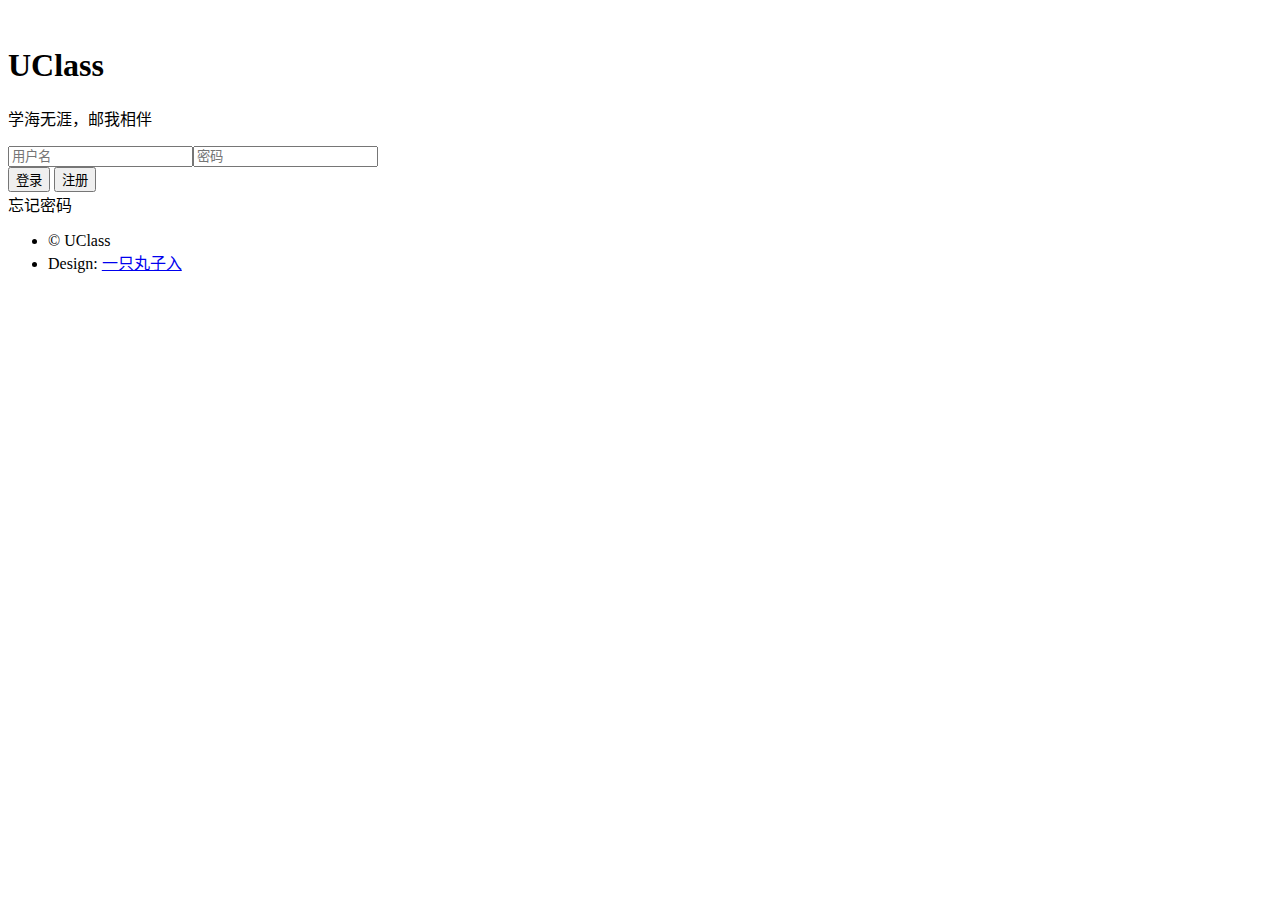
==== login-1.0/target/classes/templates/index.html @ 82695fa0 "登录界面1.0 鉴权需改进 无分类" ====
<!DOCTYPE HTML>
<!--
	Identity by HTML5 UP
	html5up.net | @ajlkn
	Free for personal and commercial use under the CCA 3.0 license (html5up.net/license)
-->
<html lang="zh-CN" xmlns:v-bind="http://www.w3.org/1999/xhtml">
	<head>
		<title>UClass 邮伴</title>
		<meta charset="utf-8" />
		<meta name="viewport" content="width=device-width, initial-scale=1, user-scalable=no" />
		<link rel="stylesheet" href="assets/css/main.css" />
		<script src="https://cdn.jsdelivr.net/npm/vue/dist/vue.js"></script>
		<script src="https://unpkg.com/axios/dist/axios.min.js"></script>
		<noscript><link rel="stylesheet" href="assets/css/noscript.css" /></noscript>
	</head>
	<body class="is-preload">

		<!-- Wrapper -->
			<div id="wrapper">

				<!-- Main -->
					<section id="main">
						<header>
							<span class="avatar"><img src="images/avatar.jpg" alt="" /></span>
							<h1>UClass</h1>
							<p>学海无涯，邮我相伴</p>
						</header>
						<footer id="app">
							<table>
								<tr>
									<input placeholder="用户名" type="text" v-model="username">
								</tr>
								<tr>
									<input placeholder="密码" type="password" v-model="password">
								</tr>
							</table>
							<button @click="login">登录</button>
							<button @click="register">注册</button>
							<br/>
							<a>忘记密码</a>
						</footer>

					</section>

				<!-- Footer -->
					<footer id="footer">
						<ul class="copyright">
							<li>&copy; UClass</li><li>Design: <a href="https://wangziyu.monster">一只丸子入</a></li>
						</ul>
					</footer>

			</div>

		<!-- Scripts -->
			<script>
				if ('addEventListener' in window) {
					window.addEventListener('load', function() { document.body.className = document.body.className.replace(/\bis-preload\b/, ''); });
					document.body.className += (navigator.userAgent.match(/(MSIE|rv:11\.0)/) ? ' is-ie' : '');
				}

			var app = new Vue({
				el:'#app',
				data:{
					username:'',
					password:'',
				},
				methods:{
					login(){
						console.log(this.username+" "+this.password);
						axios.post('http://localhost:8094/login',
								{
									'username':this.username,
									'password':this.password,
								},
								{
									headers:{
										// @RequestParam需要使用如下这种type进行数据传输
										'Content-Type':'application/x-www-form-urlencoded',
									},
									// 这个其实是在模仿qs库对传输的data进行处理，也可以直接调用qs库
									// 见 https://blog.csdn.net/u011332271/article/details/100515870
									// https://blog.csdn.net/qq_43681948/article/details/102815325
									transformRequest: [
										function(data) {
											let ret = "";
											for (let it in data) {
												ret +=
														encodeURIComponent(it) +
														"=" +
														encodeURIComponent(data[it]) +
														"&";
											}
											return ret;
										}
									],
								}).then(function(response){
							console.log(response);
						}).catch(function(error){
							console.log(error);
						});
					},
					register(){
						console.log("注册");
					}
				}
			})
		</script>


	</body>
</html>
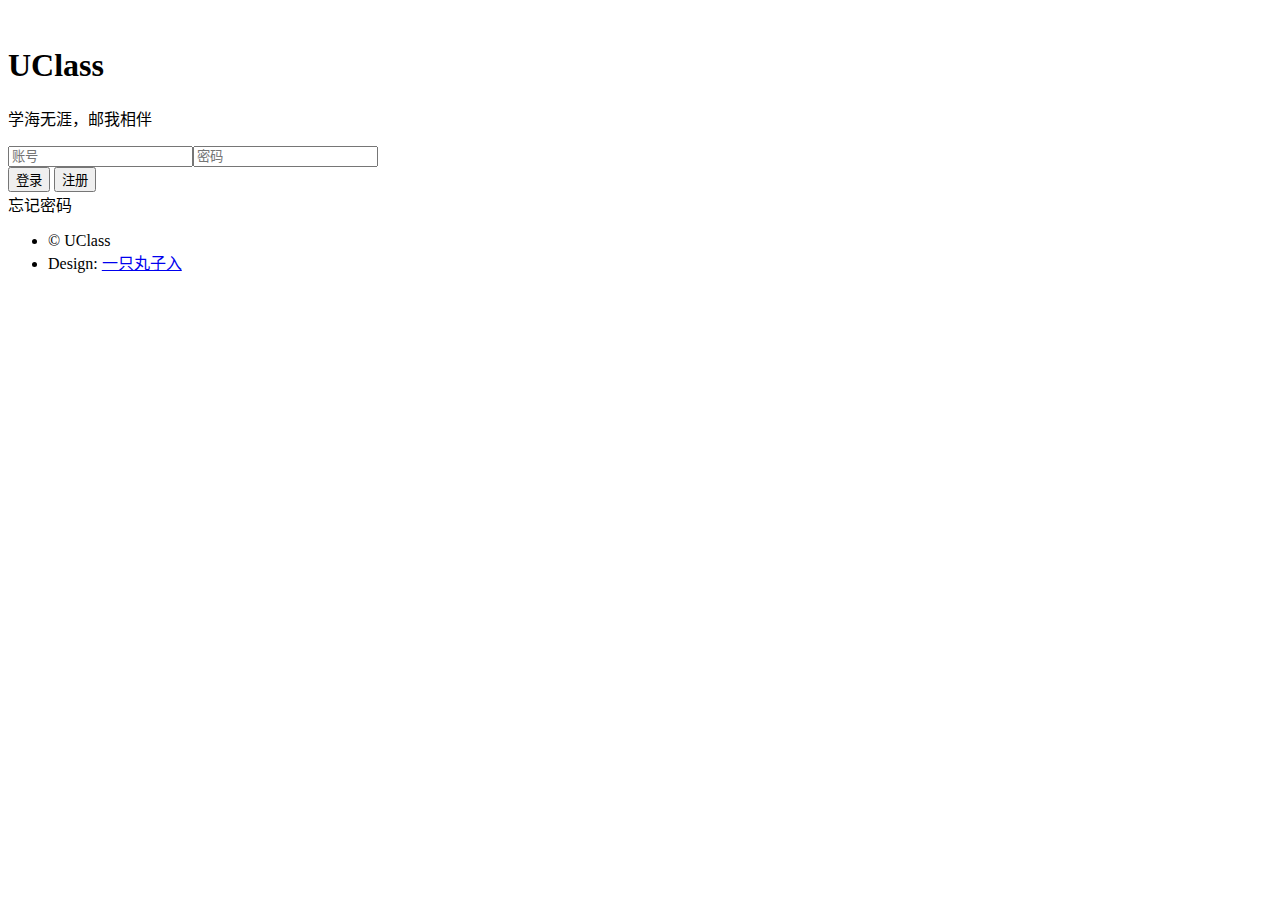
==== commit 1e9b222c: "登录界面1.1 鉴权需改进 无分类" ====
--- a/login-1.0/target/classes/templates/index.html
+++ b/login-1.0/target/classes/templates/index.html
@@ -29,7 +29,7 @@
 						<footer id="app">
 							<table>
 								<tr>
-									<input placeholder="用户名" type="text" v-model="username">
+									<input placeholder="账号" type="text" v-model="userID">
 								</tr>
 								<tr>
 									<input placeholder="密码" type="password" v-model="password">
@@ -62,15 +62,15 @@
 			var app = new Vue({
 				el:'#app',
 				data:{
-					username:'',
+					userID:'',
 					password:'',
 				},
 				methods:{
 					login(){
-						console.log(this.username+" "+this.password);
+						// console.log(this.userID+" "+this.password);
 						axios.post('http://localhost:8094/login',
 								{
-									'username':this.username,
+									'userID':this.userID,
 									'password':this.password,
 								},
 								{
@@ -102,6 +102,11 @@
 					},
 					register(){
 						console.log("注册");
+						axios.delete('http://localhost:8094/register',{data:{}}).then(function (response){
+							console.log(response);
+						}).catch(function(error){
+							console.log(error);
+						});
 					}
 				}
 			})
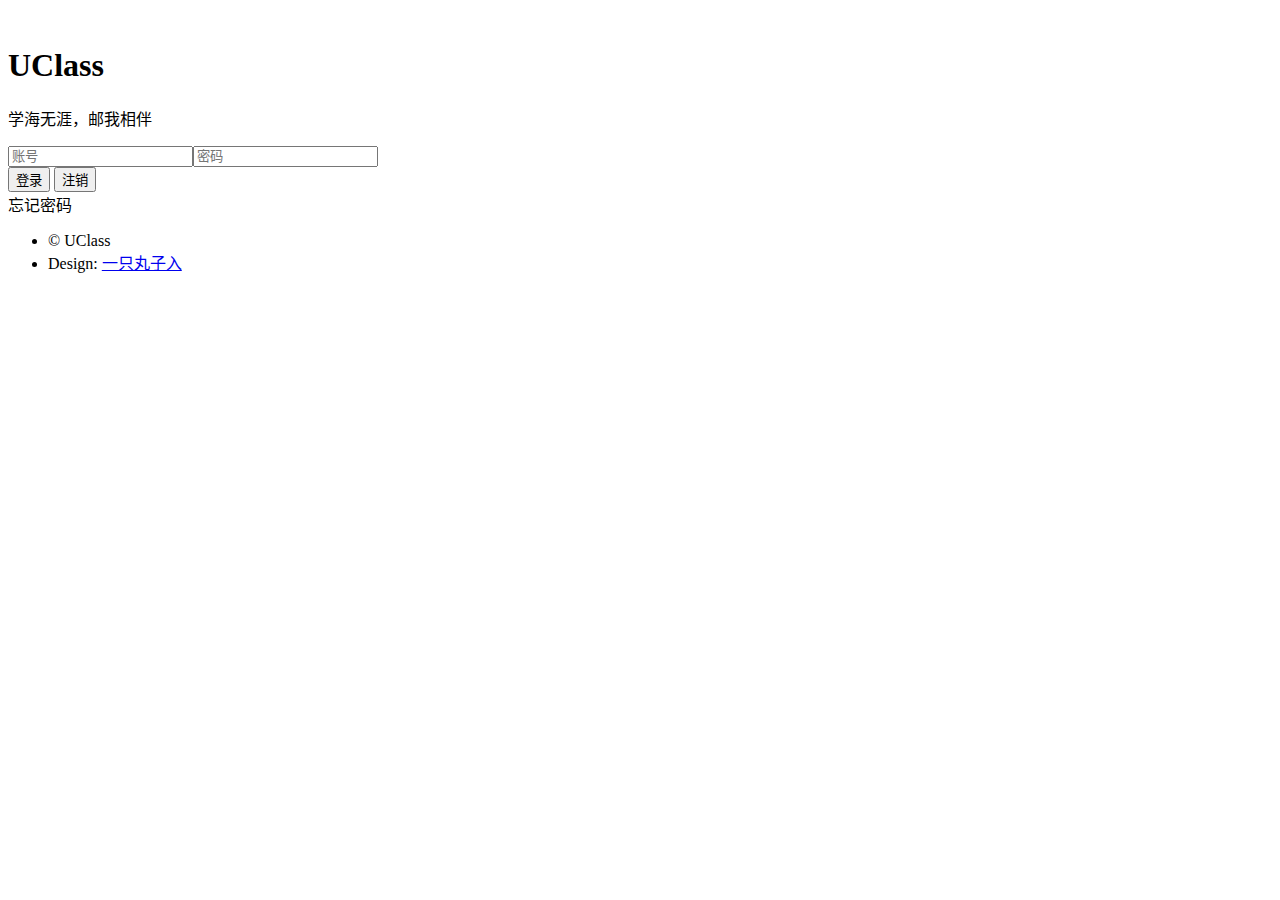
==== commit 95feb7ae: "登录界面1.2 小修小补小改进 无分类" ====
--- a/login-1.0/target/classes/templates/index.html
+++ b/login-1.0/target/classes/templates/index.html
@@ -12,6 +12,8 @@
 		<link rel="stylesheet" href="assets/css/main.css" />
 		<script src="https://cdn.jsdelivr.net/npm/vue/dist/vue.js"></script>
 		<script src="https://unpkg.com/axios/dist/axios.min.js"></script>
+		<script src="https://unpkg.com/vuex"></script>
+
 		<noscript><link rel="stylesheet" href="assets/css/noscript.css" /></noscript>
 	</head>
 	<body class="is-preload">
@@ -36,7 +38,7 @@
 								</tr>
 							</table>
 							<button @click="login">登录</button>
-							<button @click="register">注册</button>
+							<button @click="register">注销</button>
 							<br/>
 							<a>忘记密码</a>
 						</footer>
@@ -53,65 +55,14 @@
 			</div>
 
 		<!-- Scripts -->
-			<script>
+			<script type="module">
 				if ('addEventListener' in window) {
 					window.addEventListener('load', function() { document.body.className = document.body.className.replace(/\bis-preload\b/, ''); });
 					document.body.className += (navigator.userAgent.match(/(MSIE|rv:11\.0)/) ? ' is-ie' : '');
 				}
 
-			var app = new Vue({
-				el:'#app',
-				data:{
-					userID:'',
-					password:'',
-				},
-				methods:{
-					login(){
-						// console.log(this.userID+" "+this.password);
-						axios.post('http://localhost:8094/login',
-								{
-									'userID':this.userID,
-									'password':this.password,
-								},
-								{
-									headers:{
-										// @RequestParam需要使用如下这种type进行数据传输
-										'Content-Type':'application/x-www-form-urlencoded',
-									},
-									// 这个其实是在模仿qs库对传输的data进行处理，也可以直接调用qs库
-									// 见 https://blog.csdn.net/u011332271/article/details/100515870
-									// https://blog.csdn.net/qq_43681948/article/details/102815325
-									transformRequest: [
-										function(data) {
-											let ret = "";
-											for (let it in data) {
-												ret +=
-														encodeURIComponent(it) +
-														"=" +
-														encodeURIComponent(data[it]) +
-														"&";
-											}
-											return ret;
-										}
-									],
-								}).then(function(response){
-							console.log(response);
-						}).catch(function(error){
-							console.log(error);
-						});
-					},
-					register(){
-						console.log("注册");
-						axios.delete('http://localhost:8094/register',{data:{}}).then(function (response){
-							console.log(response);
-						}).catch(function(error){
-							console.log(error);
-						});
-					}
-				}
-			})
 		</script>
-
+		<script type="module" src="main.js"></script>
 
 	</body>
 </html>